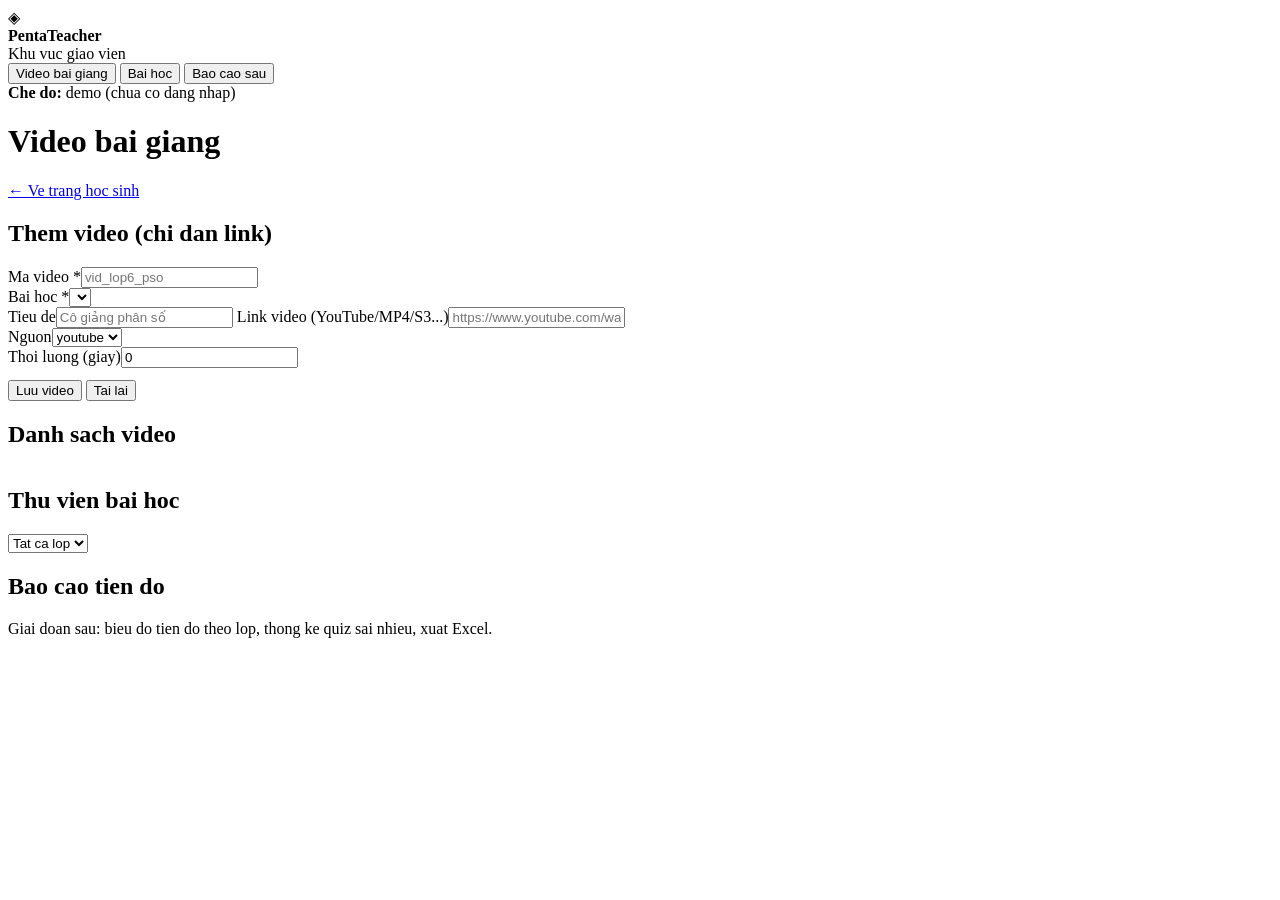
==== pentaschool/frontend/giao-vien.html @ 02724fd6 "pentaschool: trang giao vien (radiant UI dung chung 3 cap) + API teacher + ROADMAP giai doan tiep th" ====
<!DOCTYPE html>
<html lang="vi">
<head>
<meta charset="UTF-8">
<meta name="viewport" content="width=device-width, initial-scale=1.0">
<title>PentaSchool - Trang giao vien</title>
<link href="https://fonts.googleapis.com/css2?family=Be+Vietnam+Pro:wght@400;600;800&display=swap" rel="stylesheet">
<link rel="stylesheet" href="/css/core/ps_base.css">
<link rel="stylesheet" href="/css/core/ps_layout.css">
<link rel="stylesheet" href="/css/modules/mod_teacher.css">
</head>
<body class="teacher-body">
<div class="app-shell">
<aside class="sidebar tv-sidebar">
  <div class="brand-row"><div class="logo tv-logo">◈</div>
  <div class="brand"><b>PentaTeacher</b><br><span>Khu vuc giao vien</span></div></div>
  <nav class="nav-mod" aria-label="Module giao vien">
    <button data-tv="videos" class="active">Video bai giang</button>
    <button data-tv="bai">Bai hoc</button>
    <button data-tv="baocao">Bao cao <span class="ps-badge-soon">sau</span></button>
  </nav>
  <div class="side-card"><b>Che do:</b> demo (chua co dang nhap)</div>
</aside>
<div class="main">
  <div class="topbar"><div><h1 id="tvTitle">Video bai giang</h1></div>
  <a class="tv-link-hs" href="/">← Ve trang hoc sinh</a></div>

  <section class="module active" data-tv-module="videos">
    <div class="teacher-grid">
      <div class="panel tv-form-card">
        <h2>Them video (chi dan link)</h2>
        <form id="tvVideoForm" class="teacher-form">
          <div class="teacher-row-form">
            <div><label>Ma video *</label><input class="ps-input" id="tvId" required placeholder="vid_lop6_pso"></div>
            <div><label>Bai hoc *</label><select class="ps-input" id="tvLesson" required></select></div>
          </div>
          <label>Tieu de</label><input class="ps-input" id="tvTieuDe" placeholder="Cô giảng phân số">
          <label>Link video (YouTube/MP4/S3...)</label><input class="ps-input" id="tvUrl" placeholder="https://www.youtube.com/watch?v=...">
          <div class="teacher-row-form">
            <div><label>Nguon</label><select class="ps-input" id="tvProvider">
              <option value="youtube">youtube</option><option value="mp4">mp4</option>
              <option value="s3">s3</option><option value="vimeo">vimeo</option><option value="drive">drive</option>
            </select></div>
            <div><label>Thoi luong (giay)</label><input class="ps-input" id="tvDur" type="number" value="0"></div>
          </div>
          <div class="step" style="margin-top:12px">
            <button type="submit" class="tv-btn">Luu video</button>
            <button type="button" class="tv-btn phu" id="tvRefresh">Tai lai</button>
          </div>
        </form>
      </div>
      <div class="panel">
        <h2>Danh sach video</h2>
        <p class="desc" id="tvVideoCount"></p>
        <div style="overflow:auto"><table class="teacher-table" id="tvVideoTable"></table></div>
      </div>
    </div>
  </section>

  <section class="module" data-tv-module="bai">
    <div class="panel">
      <h2>Thu vien bai hoc</h2>
      <div class="toolbar"><select class="ps-input" id="tvLocLop" style="max-width:180px"><option value="">Tat ca lop</option></select></div>
      <div style="overflow:auto"><table class="teacher-table" id="tvBaiTable"></table></div>
    </div>
  </section>

  <section class="module" data-tv-module="baocao">
    <div class="panel"><h2>Bao cao tien do</h2>
    <p class="desc">Giai doan sau: bieu do tien do theo lop, thong ke quiz sai nhieu, xuat Excel.</p></div>
  </section>
</div></div>
<div class="toast" id="toast"></div>
<script type="module" src="/js/modules/mod_teacher.js"></script>
</body>
</html>
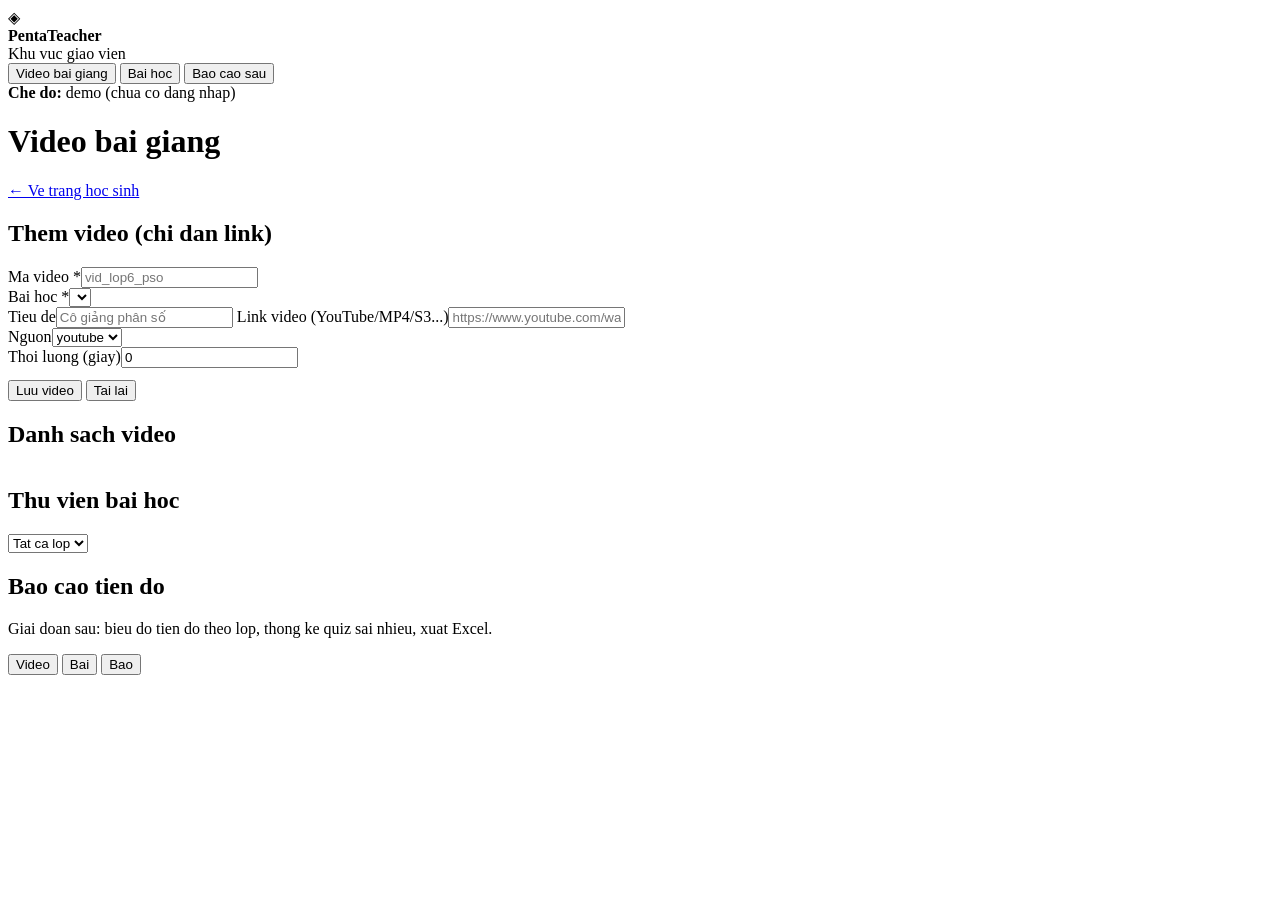
==== commit b89e7c75: "pentaschool: sửa giao dien giao vien (grid, topbar radiant, nav mobile, tokens radius)" ====
--- a/pentaschool/frontend/giao-vien.html
+++ b/pentaschool/frontend/giao-vien.html
@@ -70,6 +70,11 @@
     <p class="desc">Giai doan sau: bieu do tien do theo lop, thong ke quiz sai nhieu, xuat Excel.</p></div>
   </section>
 </div></div>
+<nav class="tv-bottomnav" aria-label="Module giao vien (mobile)">
+  <button data-tv="videos" class="active">Video</button>
+  <button data-tv="bai">Bai</button>
+  <button data-tv="baocao">Bao</button>
+</nav>
 <div class="toast" id="toast"></div>
 <script type="module" src="/js/modules/mod_teacher.js"></script>
 </body>
